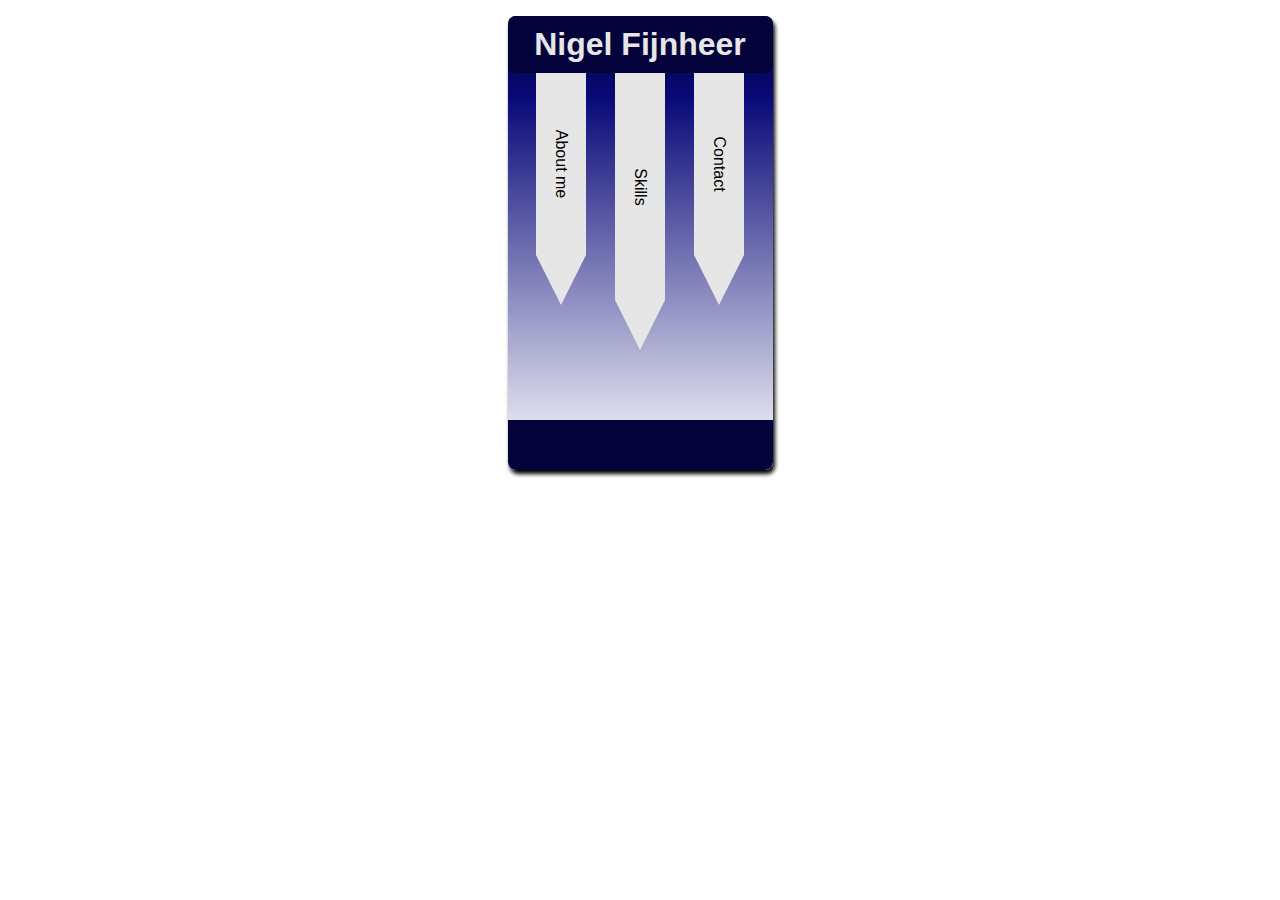
==== visitekaartje/index.html @ 76ecfe40 "Changes to visitekaartje" ====
<!DOCTYPE html>
<html lang="en">
<head>
    <meta charset="UTF-8">
    <meta http-equiv="X-UA-Compatible" content="IE=edge">
    <meta name="viewport" content="width=device-width, initial-scale=1.0">
    <title>Visite Kaartje</title>
    <link rel="stylesheet" href="style.css">
</head>
<body>

    <main>

        <section>
            <h1>Nigel Fijnheer</h1>
        </section>

        <ul>
            <li>
                <section>About me</section>  
            </li>
    
            <li>
                <section>Skills</section>
            </li>

            <li>
                <section>Contact</section>
            </li>
        </ul>
    
        <section class="banner">
            <h3>About me</h3>
            <p></p>
        </section>

        <section class="banner">
            <h3>Skills</h3>
            <p>Html CSS</p>
        </section>

        <section class="banner">
            <h3>Contact</h3>
            <p>Github</p>
        </section>

        <footer></footer>

    </main>
    
    <script src="script.js"></script> 
</body>
</html>
---- visitekaartje/style.css ----
*, html {
    margin: 0;
    padding: 0;
    box-sizing: border-box;
}

:root {
    --main-color:#03023B;
    --main-text:black;
    --banner-color:#E6E6E6;
    --header-text:#E6E6E6;
}

body {
    font-family: sans-serif;
    color:var(--main-text);
}

main {
    margin: 1rem auto;
    width: 265px;
    height: 454px;
    position: relative;
    background: rgb(2,0,36);
    border-radius: .5rem;
    box-shadow: 2px 4px 4px black;
    background: linear-gradient(180deg, rgba(2,0,36,1) 0%, rgba(9,9,121,1) 18%, rgba(255,255,255,1) 100%);
}

main > section:first-of-type {
    text-align: center;
    background-color: var(--main-color);
    padding: 10px;
    border-radius: 0 0 50px 50px;
    z-index: 5;
    position: relative;
    border-radius: inherit;
}

h1 {
    color: var(--header-text)
}

ul {
    display: flex;
    list-style: none;
    height: 50%;
    justify-content: space-evenly;
}

ul li {
    color: var(--main-text);
    background-color: var(--banner-color);
    width:  50px;
    height: 100%;
    display: flex;
    justify-content: center;
    align-items: center;
    position: relative;
    z-index: 1;
    white-space: nowrap;
    cursor: pointer;
}

ul li:hover {
    transform: scale(1.1);
}

ul li::after {
    content: '';
    position: absolute;
    bottom: -50px;
    width: 0;
    height: 0;
    border-style: solid;
    border-width: 50px 25px 0 25px;
    border-color: var(--banner-color) transparent transparent transparent;
}

ul li:nth-child(odd) {
    height: 80%;
}

ul li section {
    transform: rotate(90deg);
}

.banner {
    background-color: var(--banner-color);
    position: absolute;
    top: -400px;
    left: 50%;
    width: 210px;
    height: 55%;
    transform: translateX(-50%);
    z-index: 3;
    padding: 20px 10px;
    cursor: pointer;
    transition: 1s;
}

.banner:after {
    content: '';
    position: absolute;
    bottom: -100px;
    left: 50%;
    transform: translateX(-50%);
    width: 0;
    height: 0;
    border-style: solid;
    border-width: 100px 102.5px 0 102.5px;
    border-color: var(--banner-color) transparent transparent transparent;
}

.banner-down {
    top: 35px;
    transition: 1s;
}

footer {
    background-color: var(--main-color);
    height: 50px;
    width: 100%;
    bottom: 0;
    position: absolute;
    border-radius: 0 0 .5rem .5rem;
}
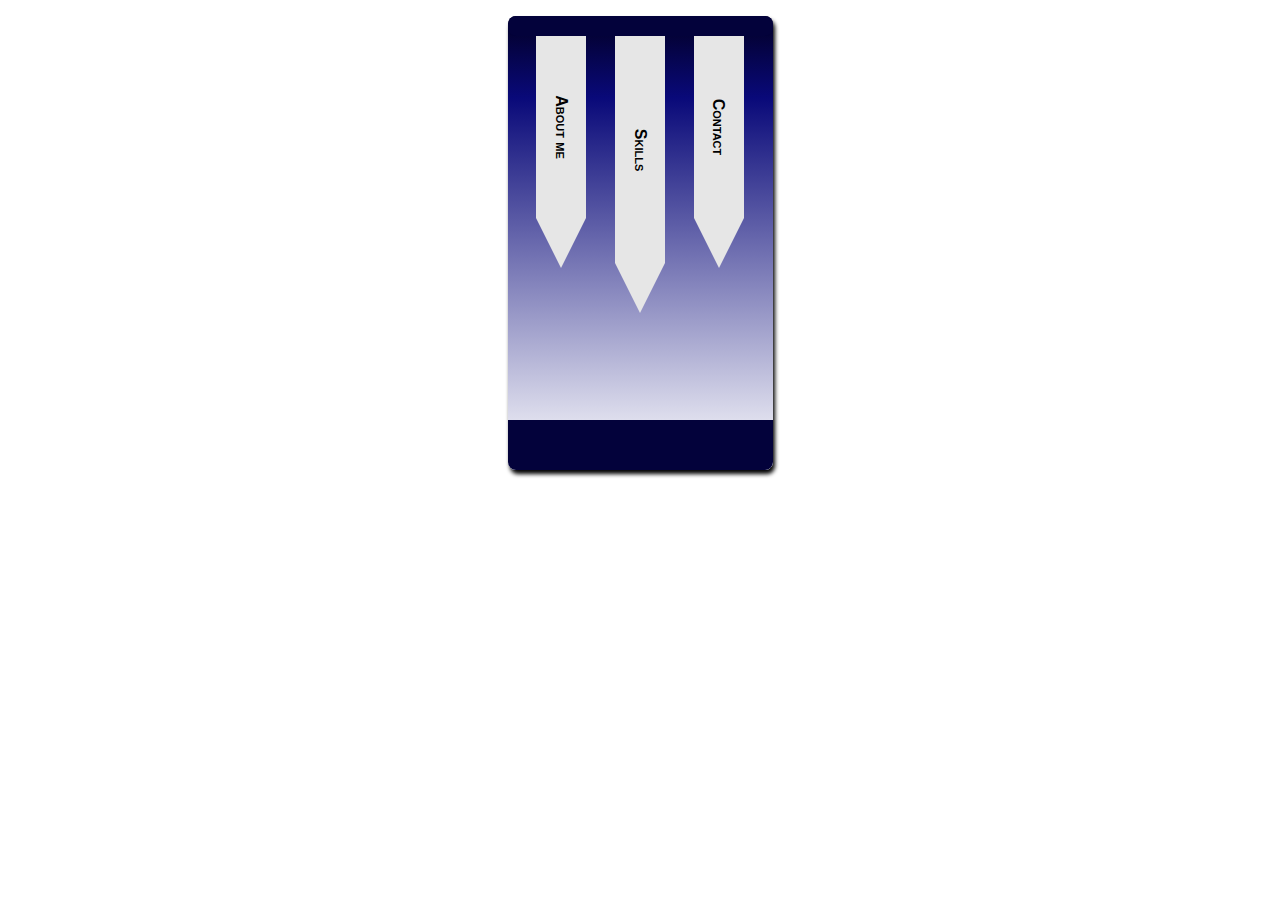
==== commit ba8fa164: "Changed visite kaartje" ====
--- a/visitekaartje/index.html
+++ b/visitekaartje/index.html
@@ -12,7 +12,7 @@
     <main>
 
         <section>
-            <h1>Nigel Fijnheer</h1>
+            <h1></h1>
         </section>
 
         <ul>
@@ -31,17 +31,19 @@
     
         <section class="banner">
             <h3>About me</h3>
-            <p></p>
+            <p>I'am Nigel, a CMD student at the University of Applied Sciences in Amsterdam.
+                I like to design, and write code.
+            </p>
         </section>
 
         <section class="banner">
             <h3>Skills</h3>
-            <p>Html CSS</p>
+            <p>I'am very comfortable with HTML and CSS. I run into issues while using Javascript, but I know the basics.</p>
         </section>
 
         <section class="banner">
             <h3>Contact</h3>
-            <p>Github</p>
+            <a href="">Github</a>
         </section>
 
         <footer></footer>
--- a/visitekaartje/style.css
+++ b/visitekaartje/style.css
@@ -60,6 +60,8 @@
     z-index: 1;
     white-space: nowrap;
     cursor: pointer;
+    font-weight: bold;
+    font-variant: small-caps;
 }
 
 ul li:hover {
@@ -88,15 +90,16 @@
 .banner {
     background-color: var(--banner-color);
     position: absolute;
-    top: -400px;
+    top: 35px;
     left: 50%;
     width: 210px;
-    height: 55%;
+    height: 1%;
     transform: translateX(-50%);
-    z-index: 3;
+    z-index: 0;
     padding: 20px 10px;
     cursor: pointer;
     transition: 1s;
+    opacity: 0;
 }
 
 .banner:after {
@@ -108,13 +111,20 @@
     width: 0;
     height: 0;
     border-style: solid;
-    border-width: 100px 102.5px 0 102.5px;
+    border-width: 100px 105px 0 105px;
     border-color: var(--banner-color) transparent transparent transparent;
+}
+
+.banner h3 {
+    margin-bottom: 10px;
 }
 
 .banner-down {
     top: 35px;
+    height: 55%;
+    opacity: 1;
     transition: 1s;
+    z-index: 3;
 }
 
 footer {
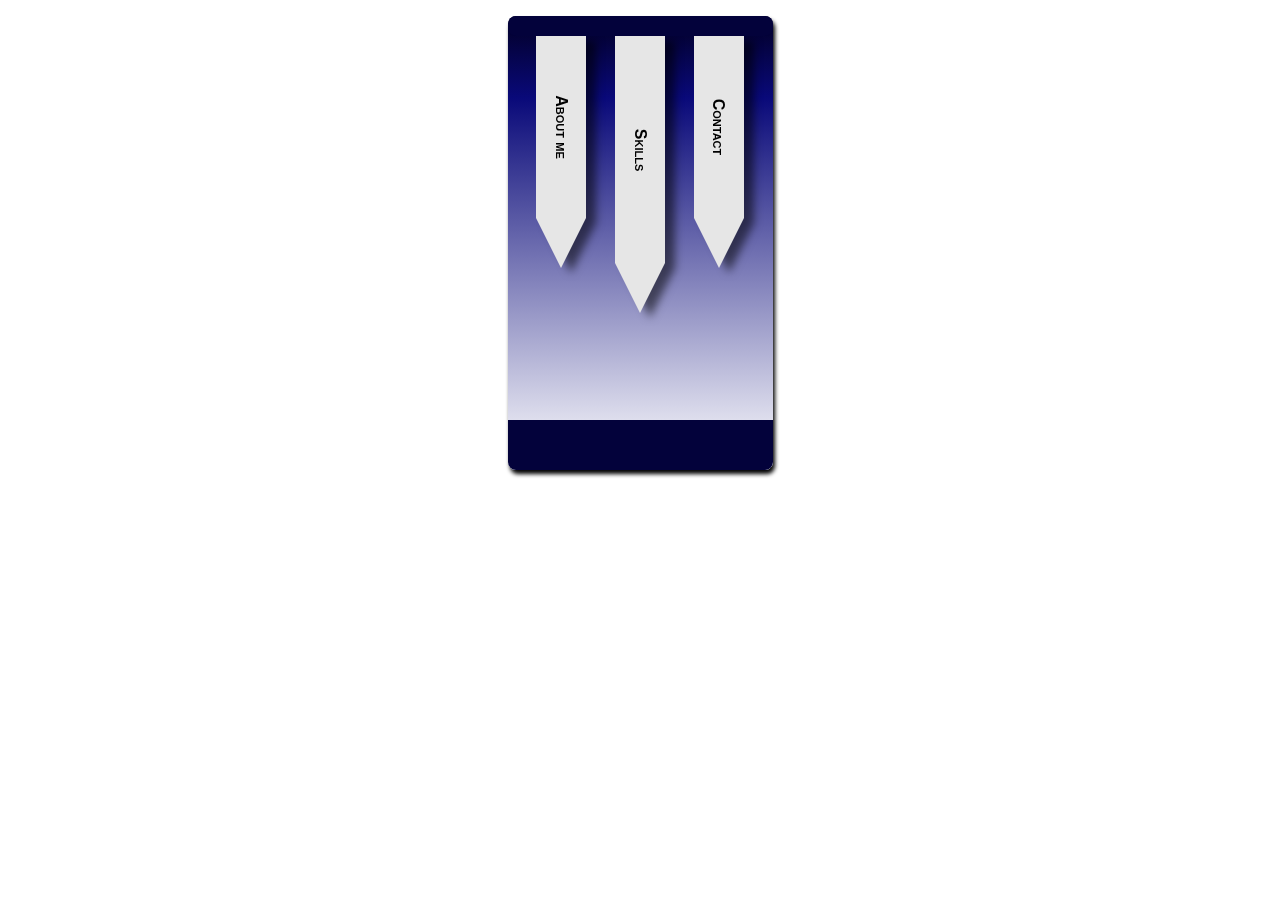
==== commit 99cbb504: "Updated visitekaartje" ====
--- a/visitekaartje/index.html
+++ b/visitekaartje/index.html
@@ -46,7 +46,9 @@
             <a href="">Github</a>
         </section>
 
-        <footer></footer>
+        <footer>
+            <p></p>
+        </footer>
 
     </main>
     
--- a/visitekaartje/style.css
+++ b/visitekaartje/style.css
@@ -62,6 +62,7 @@
     cursor: pointer;
     font-weight: bold;
     font-variant: small-caps;
+    filter: drop-shadow(10px 5px 4px #0008);
 }
 
 ul li:hover {
@@ -100,6 +101,22 @@
     cursor: pointer;
     transition: 1s;
     opacity: 0;
+    filter: drop-shadow(10px 5px 4px #0008);
+    animation: 3s infinite banneranimation;
+}
+
+@keyframes banneranimation {
+    0% {
+        filter: drop-shadow(10px 5px 4px #0008); 
+    } 
+    
+    50% {
+        filter: drop-shadow(20px 7px 8px #0008); 
+    }
+
+    100% {
+        filter: drop-shadow(10px 5px 4px #0008); 
+    } 
 }
 
 .banner:after {
@@ -134,5 +151,11 @@
     bottom: 0;
     position: absolute;
     border-radius: 0 0 .5rem .5rem;
+    color: var(--header-text);
+    font-weight: bold;
+    font-variant: small-caps;
+    display: flex;
+    align-items: center;
+    justify-content: center;
 }
 
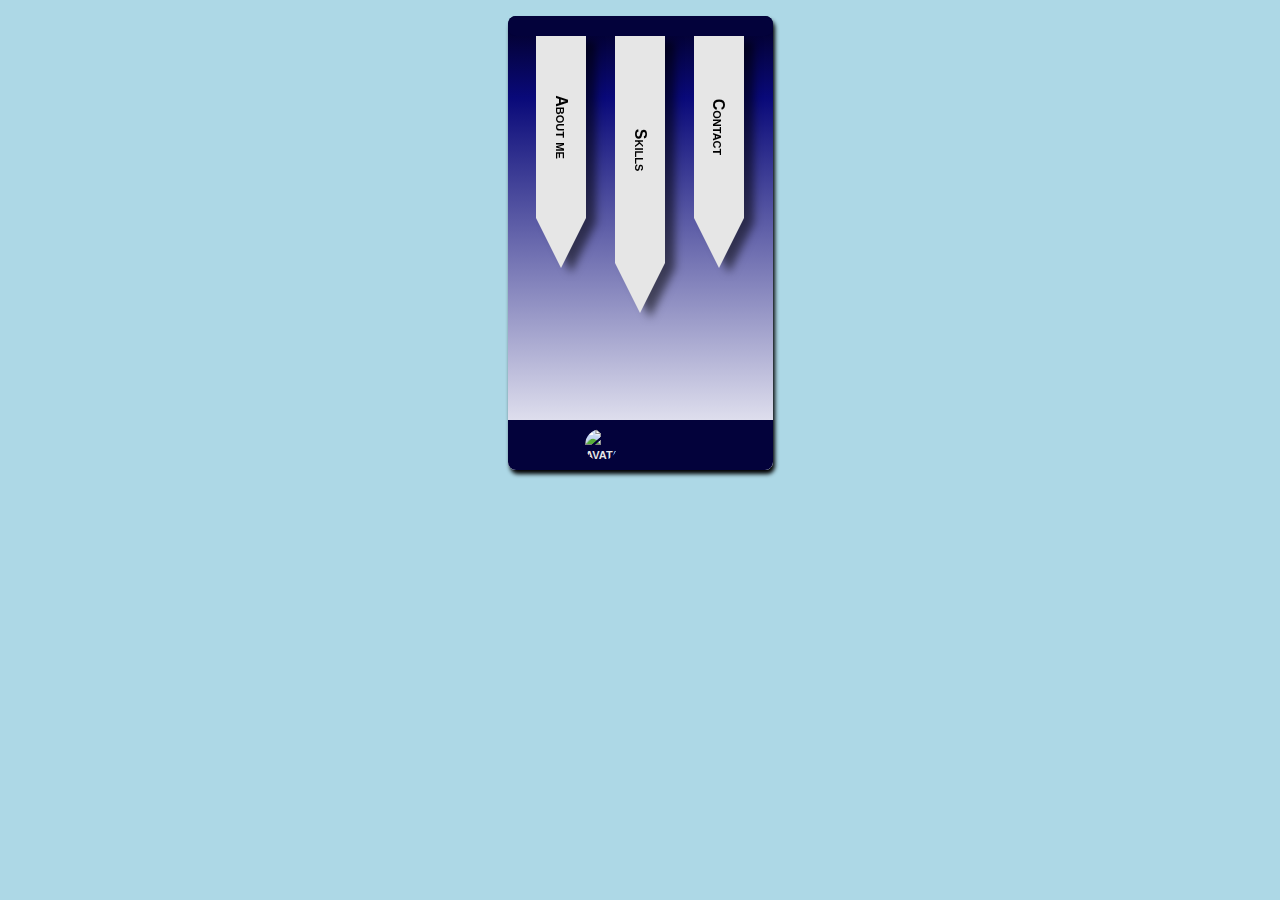
==== commit 56cd210b: "Changed script to include avatar" ====
--- a/visitekaartje/index.html
+++ b/visitekaartje/index.html
@@ -38,7 +38,7 @@
 
         <section class="banner">
             <h3>Skills</h3>
-            <p>I'am very comfortable with HTML and CSS. I run into issues while using Javascript, but I know the basics.</p>
+            <p>I'am very comfortable with HTML and CSS. Javascript can be difficult for me, but I know the basics</p>
         </section>
 
         <section class="banner">
@@ -47,6 +47,7 @@
         </section>
 
         <footer>
+            <img src="" alt="avatar">
             <p></p>
         </footer>
 
--- a/visitekaartje/style.css
+++ b/visitekaartje/style.css
@@ -14,6 +14,7 @@
 body {
     font-family: sans-serif;
     color:var(--main-text);
+    background-color: lightblue;
 }
 
 main {
@@ -97,12 +98,21 @@
     height: 1%;
     transform: translateX(-50%);
     z-index: 0;
-    padding: 20px 10px;
+    padding: 1.5em .5em;
     cursor: pointer;
     transition: 1s;
     opacity: 0;
     filter: drop-shadow(10px 5px 4px #0008);
     animation: 3s infinite banneranimation;
+}
+
+.banner h3 {
+    font-weight: bold;
+    font-variant: small-caps; 
+}
+
+.banner p {
+    margin: 0 1em;
 }
 
 @keyframes banneranimation {
@@ -111,11 +121,13 @@
     } 
     
     50% {
-        filter: drop-shadow(20px 7px 8px #0008); 
+        filter: drop-shadow(20px 7px 8px #0008);
+        transform: translateX(-50%) scale(1.01); 
     }
 
     100% {
         filter: drop-shadow(10px 5px 4px #0008); 
+        transform: translateX(-50%) scale(1); 
     } 
 }
 
@@ -156,6 +168,12 @@
     font-variant: small-caps;
     display: flex;
     align-items: center;
-    justify-content: center;
+    justify-content: space-evenly;
 }
 
+footer img {
+    max-height: 2em;
+    aspect-ratio: 1/1;
+    border-radius: 100%;
+}
+
